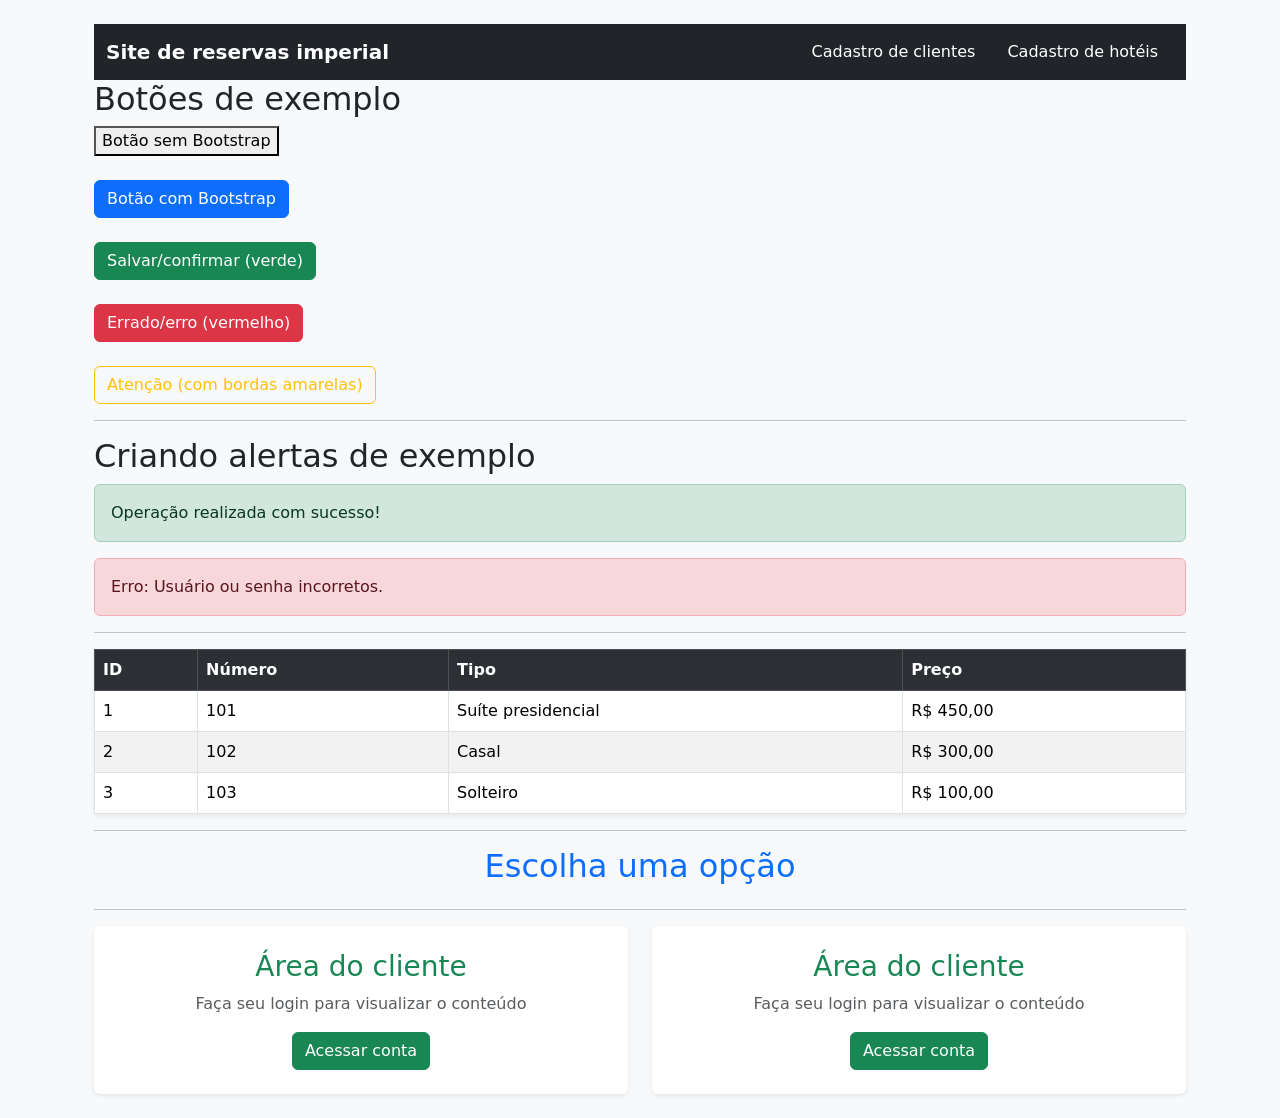
==== index.html @ 67a6e375 "1.0" ====
<!DOCTYPE html>
<html lang="pt-br">
<head>
    <meta charset="UTF-8">
    <meta name="viewport" content="width=device-width, initial-scale=1.0">
    <title>Treino Bootstrap 01 - Cores e Botões</title>
    <link href="https://cdn.jsdelivr.net/npm/bootstrap@5.3.0/dist/css/bootstrap.min.css" rel="stylesheet">
</head>
<body class="container p-4 bg-light">
   <nav class="navbar navbar-dark bg-dark">
    <div class="container">
<a class="navbar-brand fw-bold" href="">Site de reservas imperial</a>
<ul class="nav">
<li class="nav-item">
    <a class= "nav-link text-white"href="">Cadastro de clientes</a>
</li>
<li class="nav-item">
    <a class= "nav-link text-white"href="">Cadastro de hotéis</a>
</li>
</ul>
</div>
   </nav>

   <h2>Botões de exemplo</h2> 
   <button>Botão sem Bootstrap</button>
   <br><br>
   <button class="btn btn-primary">Botão com Bootstrap</button>
   <br><br>
   <button class="btn btn-success"> Salvar/confirmar (verde) </button>
   <br><br>
   <button class="btn btn-danger">Errado/erro (vermelho)</button>
   <br><br>
   <button class="btn btn-outline-warning">Atenção (com bordas amarelas)</button>

   <hr> 
   <h2>Criando alertas de exemplo</h2>
   <div class="alert alert-success">Operação realizada com sucesso!</div>
   <div class="alert alert-danger">Erro: Usuário ou senha incorretos.</div>

   <hr>

   <table class="table table-striped table-hover table-bordered shadow-sm">
    <tr class="table-dark">
        <th>ID</th>
        <th>Número</th>
        <th>Tipo</th>
        <th>Preço</th>
    </tr>
    <tr>
        <td>1</td>
        <td>101</td>
        <td>Suíte presidencial</td>
        <td>R$ 450,00</td>
    </tr>
    <tr>
        <td>2</td>
        <td>102</td>
        <td>Casal</td>
        <td>R$ 300,00</td>
    </tr>
    <tr>
        <td>3</td>
        <td>103</td>
        <td>Solteiro</td>
        <td>R$ 100,00</td>
    </tr>
   </table>
   <hr>
   <h2 class="text-center mb-4 text-primary">Escolha uma opção </h2>

   <hr>
   <div class="row">
   <div class="col-md-6">
 <div class="card shadow-sm border-0 h-100">
    <div class="card-body text-center p-4">
        <h3 class="card-title text-success"> Área do cliente</h3>
        <p class="card-text text-muted">Faça seu login para visualizar o conteúdo</p>
        <a href="" class="btn btn-success">Acessar conta</a>
    </div>
 </div>
   </div>
   <div class="col-md-6">
 <div class="card shadow-sm border-0 h-100">
    <div class="card-body text-center p-4">
        <h3 class="card-title text-success"> Área do cliente</h3>
        <p class="card-text text-muted">Faça seu login para visualizar o conteúdo</p>
        <a href="" class="btn btn-success">Acessar conta</a>
    </div>
 </div>
   </div>
   </div>
</body>  
</html>
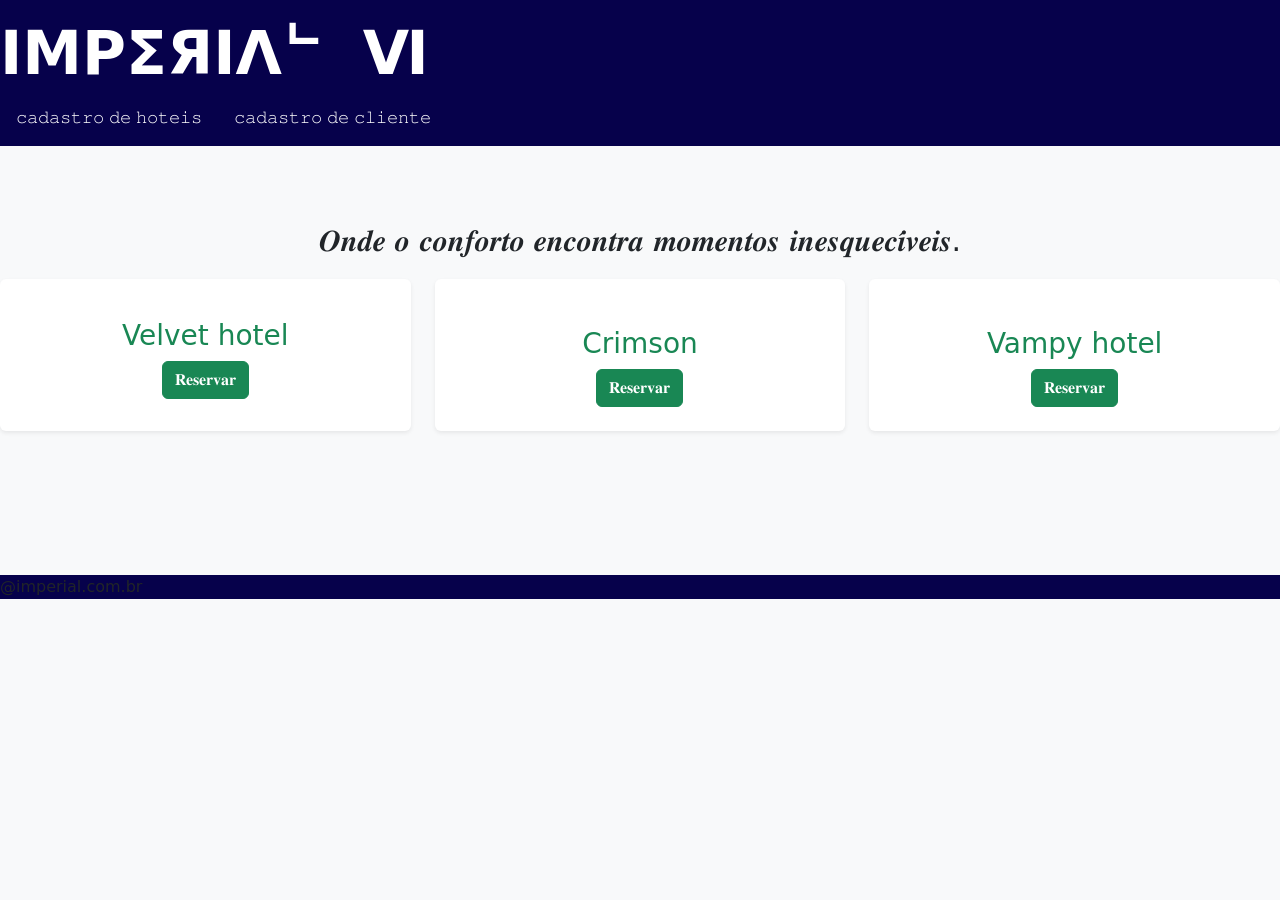
==== commit 912e7764: "2.0" ====
--- a/index.html
+++ b/index.html
@@ -1,93 +1,72 @@
 <!DOCTYPE html>
-<html lang="pt-br">
+<html lang="en">
 <head>
     <meta charset="UTF-8">
     <meta name="viewport" content="width=device-width, initial-scale=1.0">
-    <title>Treino Bootstrap 01 - Cores e Botões</title>
-    <link href="https://cdn.jsdelivr.net/npm/bootstrap@5.3.0/dist/css/bootstrap.min.css" rel="stylesheet">
+    <title>MENU</title>
+     <link href="https://cdn.jsdelivr.net/npm/bootstrap@5.3.0/dist/css/bootstrap.min.css" rel="stylesheet">
 </head>
-<body class="container p-4 bg-light">
-   <nav class="navbar navbar-dark bg-dark">
-    <div class="container">
-<a class="navbar-brand fw-bold" href="">Site de reservas imperial</a>
-<ul class="nav">
-<li class="nav-item">
-    <a class= "nav-link text-white"href="">Cadastro de clientes</a>
-</li>
-<li class="nav-item">
-    <a class= "nav-link text-white"href="">Cadastro de hotéis</a>
-</li>
-</ul>
-</div>
-   </nav>
+<body class=" bg-light">
+    <nav style="background-color: rgb(6, 1, 75);" class="navbar navbar-dark">
+        <div class="">
+        <a href="" style="font-size: 60px;" class="navbar-brand fw-bold">IMPΣЯIΛᄂ 
+Ⅵ</a>
+        <ul class="nav">
+            <li class="nav-item"><a href="" class="nav-link text-white">𝚌𝚊𝚍𝚊𝚜𝚝𝚛𝚘 𝚍𝚎 𝚑𝚘𝚝𝚎𝚒𝚜</a></li>
+            <li class="nav-item"><a href="" class="nav-link text-white">𝚌𝚊𝚍𝚊𝚜𝚝𝚛𝚘 𝚍𝚎 𝚌𝚕𝚒𝚎𝚗𝚝𝚎</a></li>
+        </ul>
+      </div>
+    </nav>
+    <br><br><br>
+    <p style="text-align: center;font-size: 30px;">𝑶𝒏𝒅𝒆 𝒐 𝒄𝒐𝒏𝒇𝒐𝒓𝒕𝒐 𝒆𝒏𝒄𝒐𝒏𝒕𝒓𝒂 𝒎𝒐𝒎𝒆𝒏𝒕𝒐𝒔 𝒊𝒏𝒆𝒔𝒒𝒖𝒆𝒄𝒊́𝒗𝒆𝒊𝒔.</p>
 
-   <h2>Botões de exemplo</h2> 
-   <button>Botão sem Bootstrap</button>
-   <br><br>
-   <button class="btn btn-primary">Botão com Bootstrap</button>
-   <br><br>
-   <button class="btn btn-success"> Salvar/confirmar (verde) </button>
-   <br><br>
-   <button class="btn btn-danger">Errado/erro (vermelho)</button>
-   <br><br>
-   <button class="btn btn-outline-warning">Atenção (com bordas amarelas)</button>
+    <div class="row">
+        <div class="col-md-4">
+            <div class="card shadow-sm border-0 h-100">
+                <div class="card-body text-center p4">
+                    <img src="img/pousada.jpg" alt="" width="60%" >
+                    <h3 class="card-title text-success">Velvet hotel</h3>
+                    <a href="" class="btn btn-success">𝐑𝐞𝐬𝐞𝐫𝐯𝐚𝐫</a>
+                </div>
+            </div>
+        </div>
+        
+        <div class="col-md-4">
+            <div class="card shadow-sm border-0 h-100">
+                <div class="card-body text-center p-4">
+                    <img src="img/fotes.webp" alt="" style="width: 60%;" >
+                    
+                    <h3 class="card-title text-success">Crimson</h3>
+                    <a href="" class="btn btn-success">𝐑𝐞𝐬𝐞𝐫𝐯𝐚𝐫</a>
+                </div>
+            </div>
+        </div>
+    
+        <div class="col-md-4">
+            <div class="card shadow-sm border-0 h-100">
+                <div class="card-body text-center p-4">
+                    <img src="img/default.webp" alt="" width="60%" >
+                    <h3 class="card-title text-success">Vampy hotel</h3>
+                    <a href="" class="btn btn-success">𝐑𝐞𝐬𝐞𝐫𝐯𝐚𝐫</a>
+                </div>
+            </div>
+        </div>
+    </div>
+<br><br><br><br><br><br>
 
-   <hr> 
-   <h2>Criando alertas de exemplo</h2>
-   <div class="alert alert-success">Operação realizada com sucesso!</div>
-   <div class="alert alert-danger">Erro: Usuário ou senha incorretos.</div>
+ <footer style="background-color:rgb(6, 1, 75) ;">@imperial.com.br
 
-   <hr>
 
-   <table class="table table-striped table-hover table-bordered shadow-sm">
-    <tr class="table-dark">
-        <th>ID</th>
-        <th>Número</th>
-        <th>Tipo</th>
-        <th>Preço</th>
-    </tr>
-    <tr>
-        <td>1</td>
-        <td>101</td>
-        <td>Suíte presidencial</td>
-        <td>R$ 450,00</td>
-    </tr>
-    <tr>
-        <td>2</td>
-        <td>102</td>
-        <td>Casal</td>
-        <td>R$ 300,00</td>
-    </tr>
-    <tr>
-        <td>3</td>
-        <td>103</td>
-        <td>Solteiro</td>
-        <td>R$ 100,00</td>
-    </tr>
-   </table>
-   <hr>
-   <h2 class="text-center mb-4 text-primary">Escolha uma opção </h2>
+ </footer>
 
-   <hr>
-   <div class="row">
-   <div class="col-md-6">
- <div class="card shadow-sm border-0 h-100">
-    <div class="card-body text-center p-4">
-        <h3 class="card-title text-success"> Área do cliente</h3>
-        <p class="card-text text-muted">Faça seu login para visualizar o conteúdo</p>
-        <a href="" class="btn btn-success">Acessar conta</a>
-    </div>
- </div>
-   </div>
-   <div class="col-md-6">
- <div class="card shadow-sm border-0 h-100">
-    <div class="card-body text-center p-4">
-        <h3 class="card-title text-success"> Área do cliente</h3>
-        <p class="card-text text-muted">Faça seu login para visualizar o conteúdo</p>
-        <a href="" class="btn btn-success">Acessar conta</a>
-    </div>
- </div>
-   </div>
-   </div>
-</body>  
+
+
+
+
+
+
+
+
+    
+</body>
 </html>
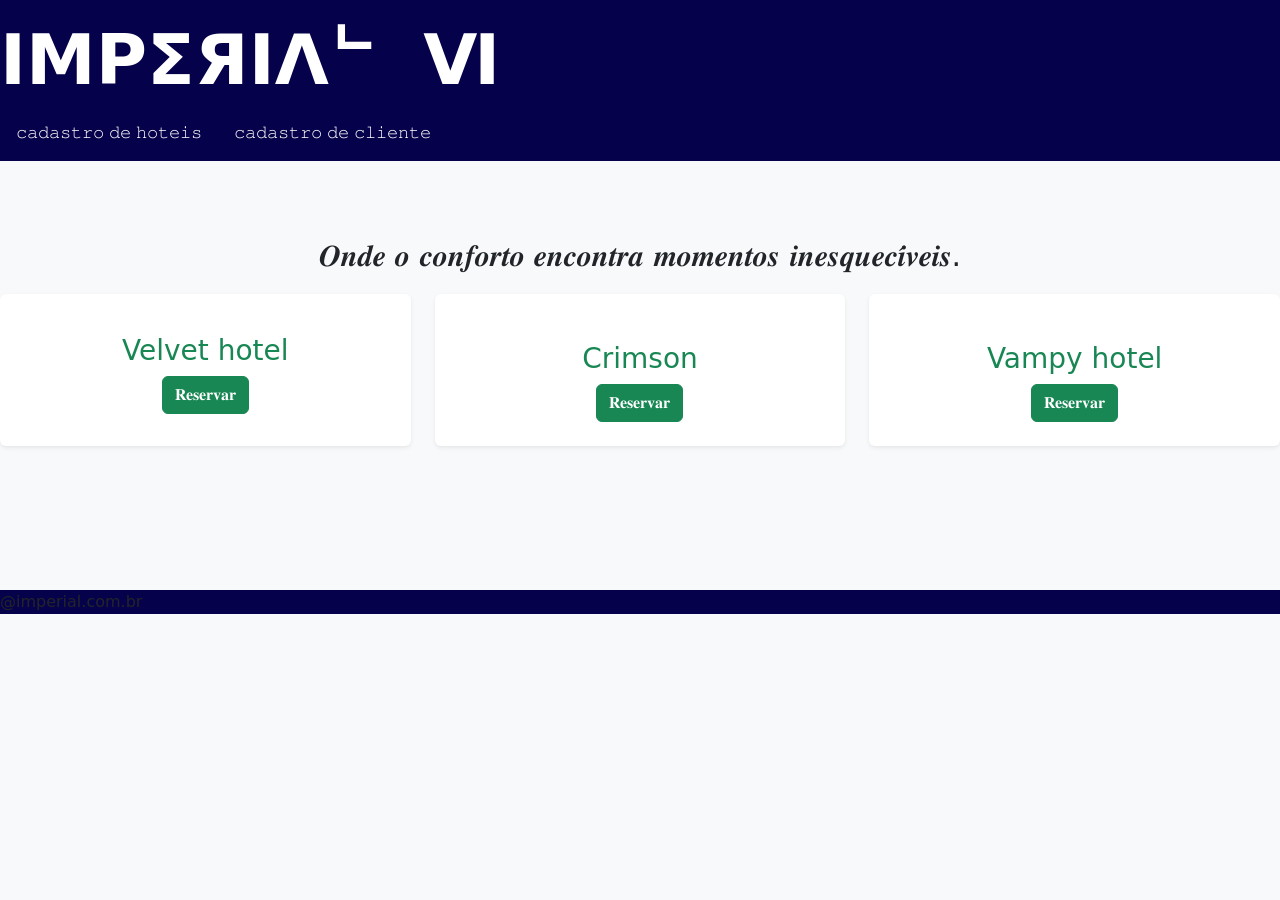
==== commit 95d6ea56: "versão 2.0" ====
--- a/index.html
+++ b/index.html
@@ -9,7 +9,7 @@
 <body class=" bg-light">
     <nav style="background-color: rgb(6, 1, 75);" class="navbar navbar-dark">
         <div class="">
-        <a href="" style="font-size: 60px;" class="navbar-brand fw-bold">IMPΣЯIΛᄂ 
+        <a href="" style="font-size: 70px;" class="navbar-brand fw-bold">IMPΣЯIΛᄂ 
 Ⅵ</a>
         <ul class="nav">
             <li class="nav-item"><a href="" class="nav-link text-white">𝚌𝚊𝚍𝚊𝚜𝚝𝚛𝚘 𝚍𝚎 𝚑𝚘𝚝𝚎𝚒𝚜</a></li>
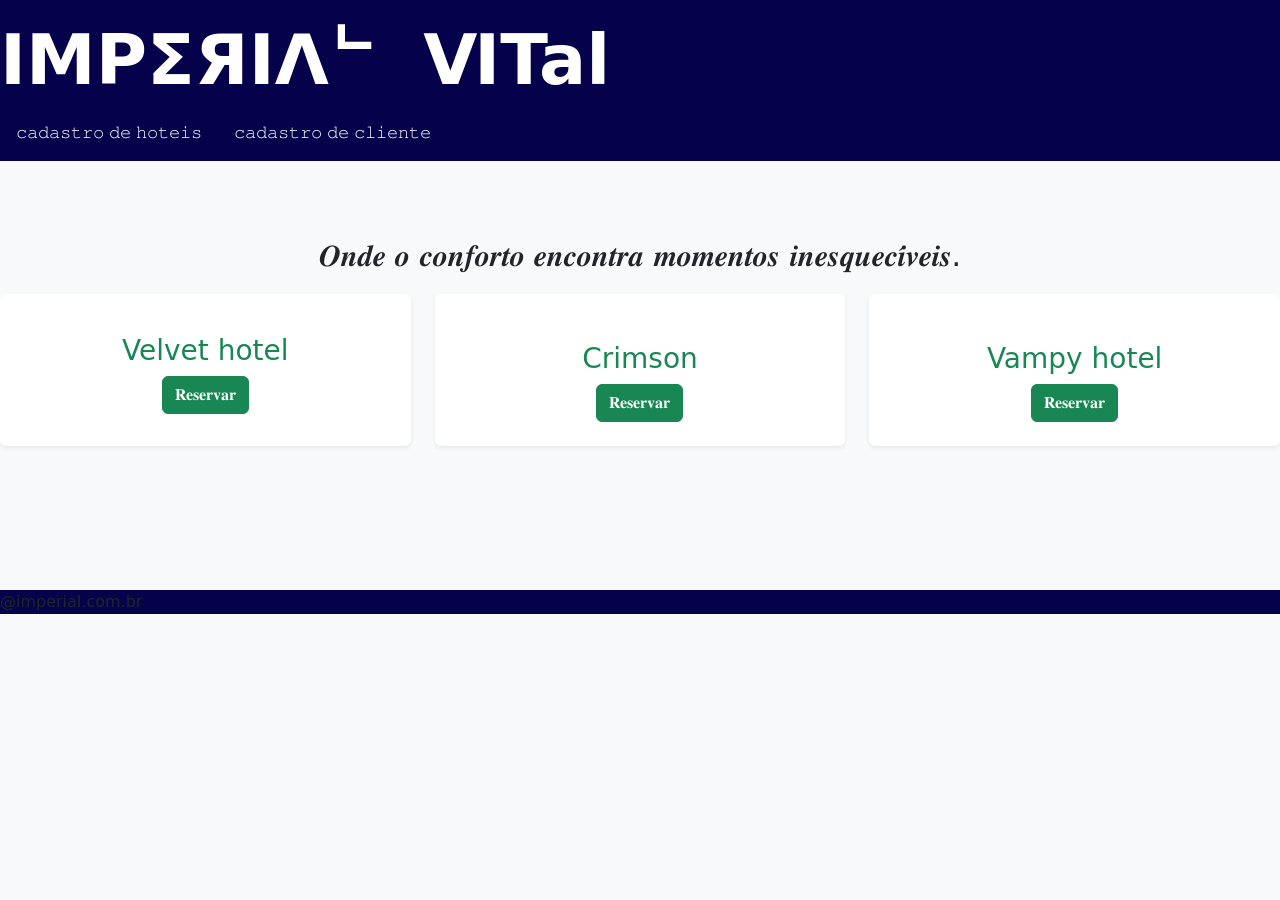
==== commit 770003cb: "hotel" ====
--- a/index.html
+++ b/index.html
@@ -10,7 +10,7 @@
     <nav style="background-color: rgb(6, 1, 75);" class="navbar navbar-dark">
         <div class="">
         <a href="" style="font-size: 70px;" class="navbar-brand fw-bold">IMPΣЯIΛᄂ 
-Ⅵ</a>
+ⅥTal</a>
         <ul class="nav">
             <li class="nav-item"><a href="" class="nav-link text-white">𝚌𝚊𝚍𝚊𝚜𝚝𝚛𝚘 𝚍𝚎 𝚑𝚘𝚝𝚎𝚒𝚜</a></li>
             <li class="nav-item"><a href="" class="nav-link text-white">𝚌𝚊𝚍𝚊𝚜𝚝𝚛𝚘 𝚍𝚎 𝚌𝚕𝚒𝚎𝚗𝚝𝚎</a></li>
